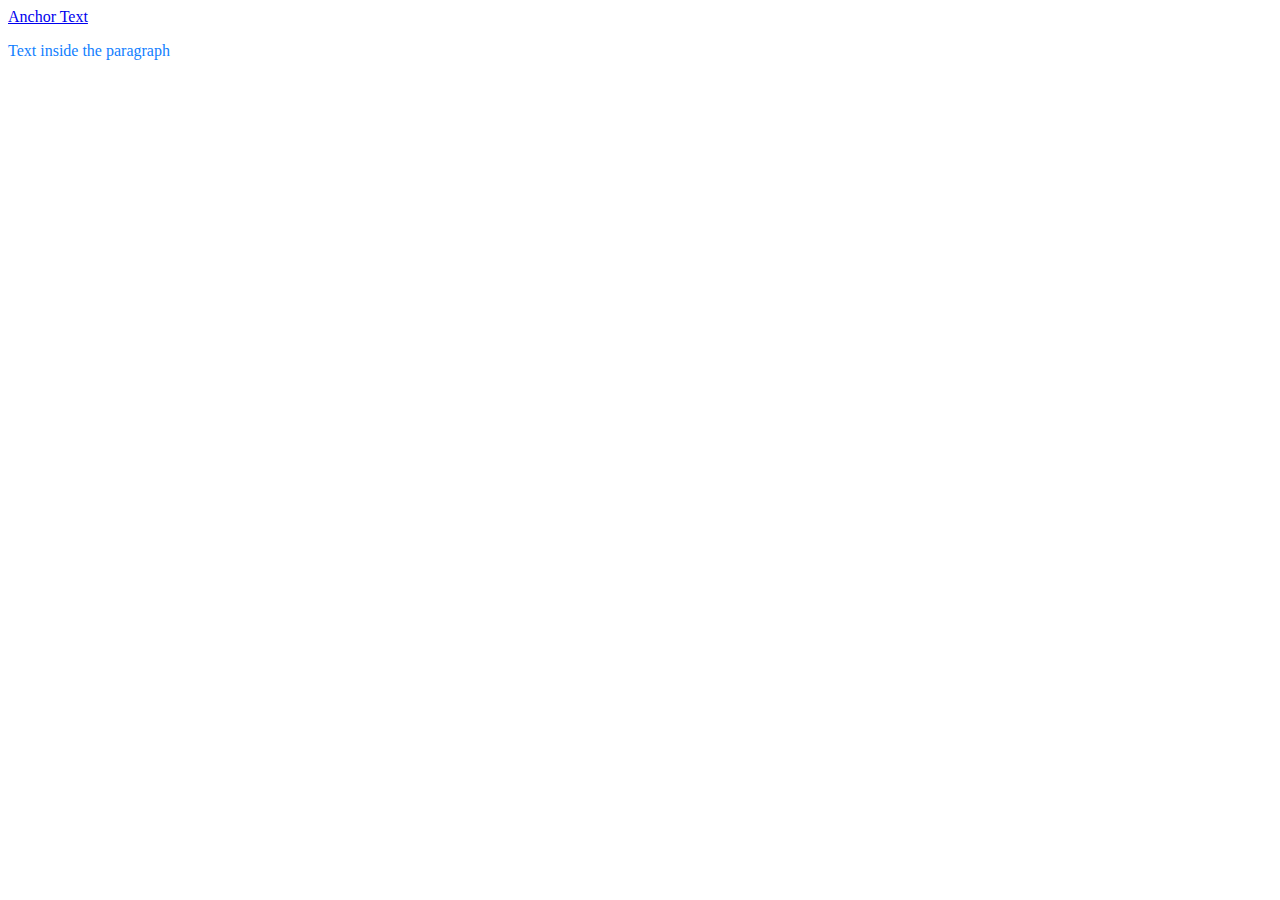
==== test/webpage.html @ 1d01731f "Attributes." ====
<html>
    <head>
        <link rel="stylesheet" href="style.css"/>
    </head>

    <body>
        <a href="https://github.com/Wolfsurge/HTMLBrackets">Anchor Text</a>
        <p class="paragraph">
            Text inside the paragraph
        </p>
    </body>
</html>
---- test/style.css ----
.paragraph {
    color: rgb(17, 128, 255);
}
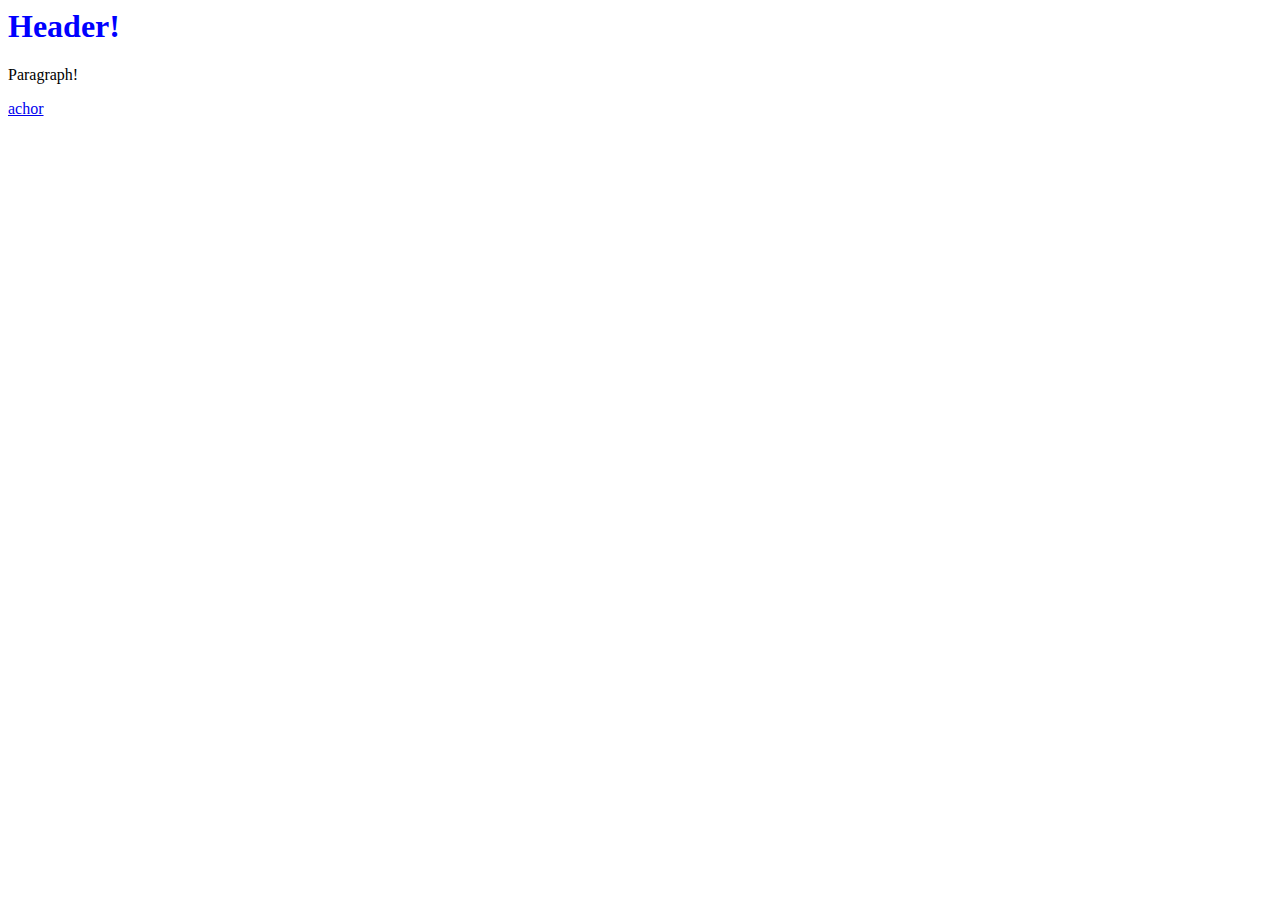
==== commit 490e264a: "JavaScript, Ignore comments setting." ====
--- a/test/webpage.html
+++ b/test/webpage.html
@@ -1,12 +1,22 @@
 <html>
-    <head>
-        <link rel="stylesheet" href="style.css"/>
-    </head>
+<head>
+<link rel="stylesheet" href="style.css"/>
+<!--Test comment--></head><body>
+<h1 class="header">
+Header!
+</h1><p>
+Paragraph!
+</p><a href="https:github.com/Wolfsurge/HTMLBrackets">
+<text>
 
-    <body>
-        <a href="https://github.com/Wolfsurge/HTMLBrackets">Anchor Text</a>
-        <p class="paragraph">
-            Text inside the paragraph
-        </p>
-    </body>
-</html>+			    achor
+			
+</text></a><script>
+
+			alert("alert from HBML")
+			
+            function test() {
+				console.log("hello, world")
+			}
+		
+</script></body></html>--- a/test/style.css
+++ b/test/style.css
@@ -1,3 +1,9 @@
-.paragraph {
-    color: rgb(17, 128, 255);
+.header {
+    color: blue;
+    transition: 0.5s;
+}
+
+.header:hover {
+    color: cyan;
+    font-size: 50px;
 }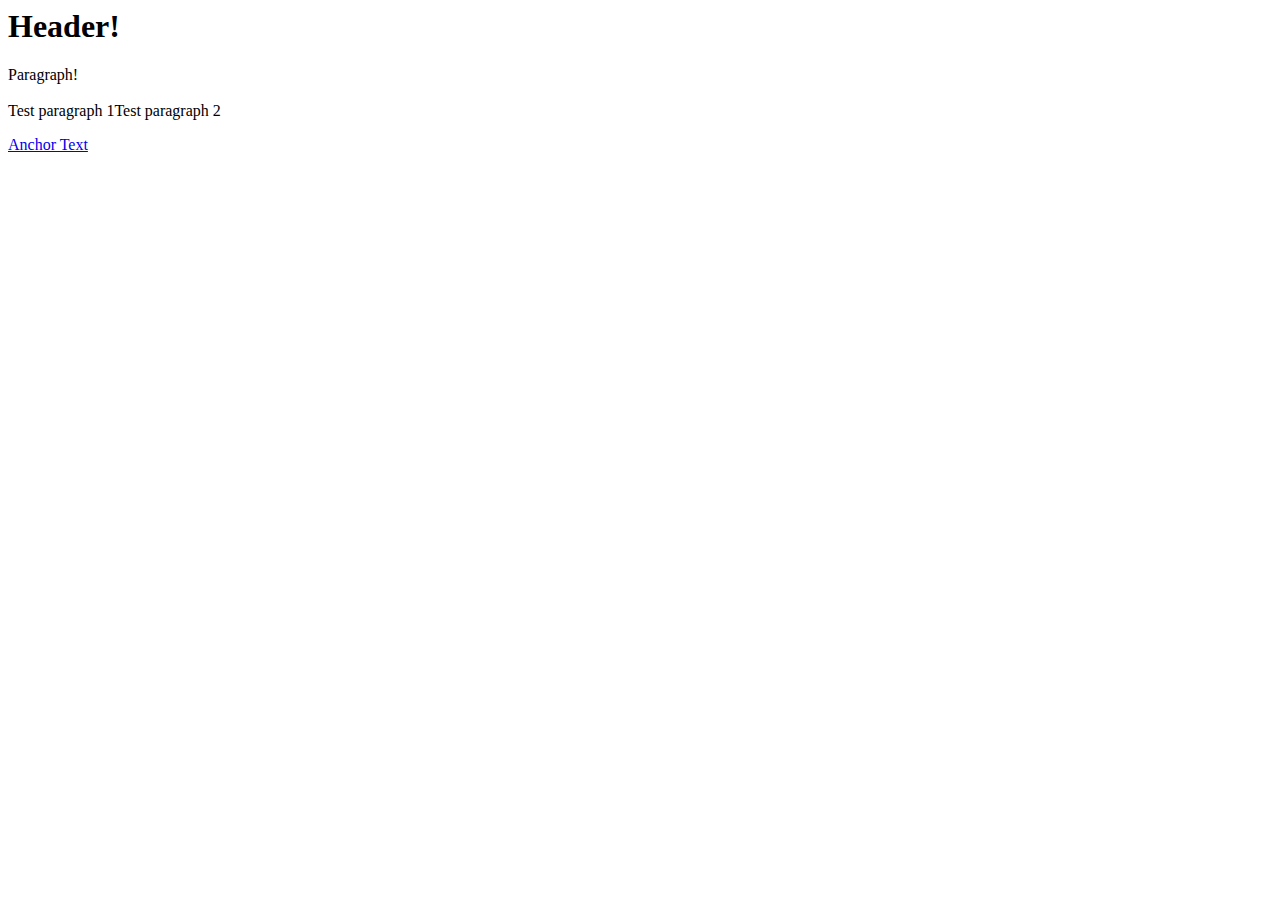
==== commit 80dcb0e7: "Debug setting, allow for 2+ character indicators, and single line tags." ====
--- a/test/webpage.html
+++ b/test/webpage.html
@@ -1,22 +1,5 @@
-<html>
-<head>
-<link rel="stylesheet" href="style.css"/>
-<!--Test comment--></head><body>
-<h1 class="header">
-Header!
-</h1><p>
-Paragraph!
-</p><a href="https:github.com/Wolfsurge/HTMLBrackets">
-<text>
-
-			    achor
-			
-</text></a><script>
-
-			alert("alert from HBML")
-			
-            function test() {
-				console.log("hello, world")
+<html><head></head><body><h1 class="header">Header!</h1><p>Paragraph!<br/><br/>Test paragraph 1Test paragraph 2</p><a href="https:github.com/Wolfsurge/HTMLBrackets">Anchor Text</a><script>
+			function test() {
+			    alert("alert")
 			}
-		
-</script></body></html>+		</script></body></html>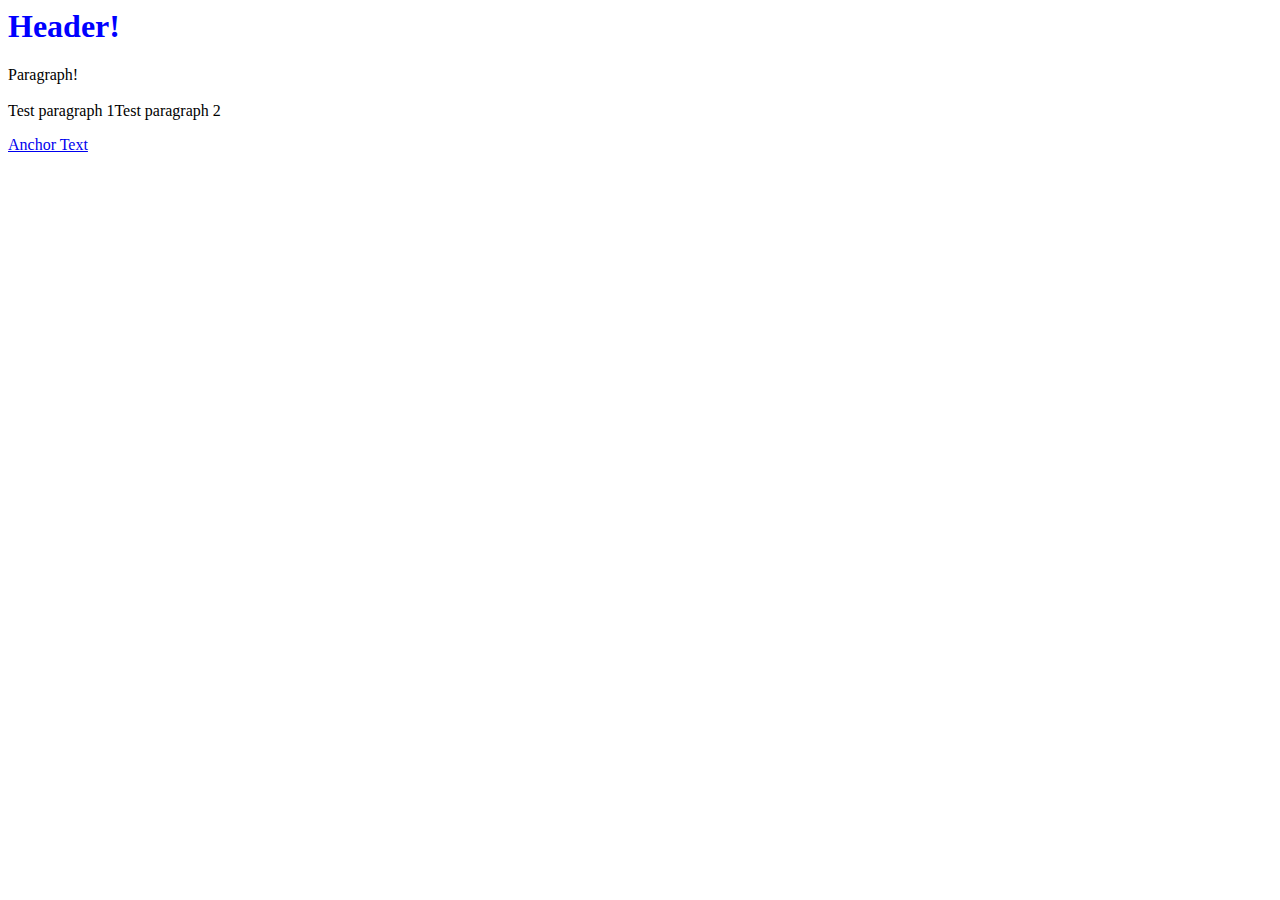
==== commit 79e070fb: "Fix inline element issue." ====
--- a/test/webpage.html
+++ b/test/webpage.html
@@ -1,5 +1,21 @@
-<html><head></head><body><h1 class="header">Header!</h1><p>Paragraph!<br/><br/>Test paragraph 1Test paragraph 2</p><a href="https:github.com/Wolfsurge/HTMLBrackets">Anchor Text</a><script>
+<html>
+	<head>
+		<link rel="stylesheet" href="style.css"/>
+	</head>
+
+	<body>
+		<h1 class="header">
+			Header!
+		</h1>
+		<p>
+			Paragraph!<br/><br/>Test paragraph 1Test paragraph 2
+		</p>
+		<a href="https:github.com/Wolfsurge/HTMLBrackets">Anchor Text</a>
+
+		<script>
 			function test() {
 			    alert("alert")
 			}
-		</script></body></html>+		</script>
+	</body>
+</html>--- a/test/style.css
+++ b/test/style.css
@@ -0,0 +1,9 @@
+.header {
+    color: blue;
+    transition: 0.5s;
+}
+
+.header:hover {
+    color: cyan;
+    font-size: 50px;
+}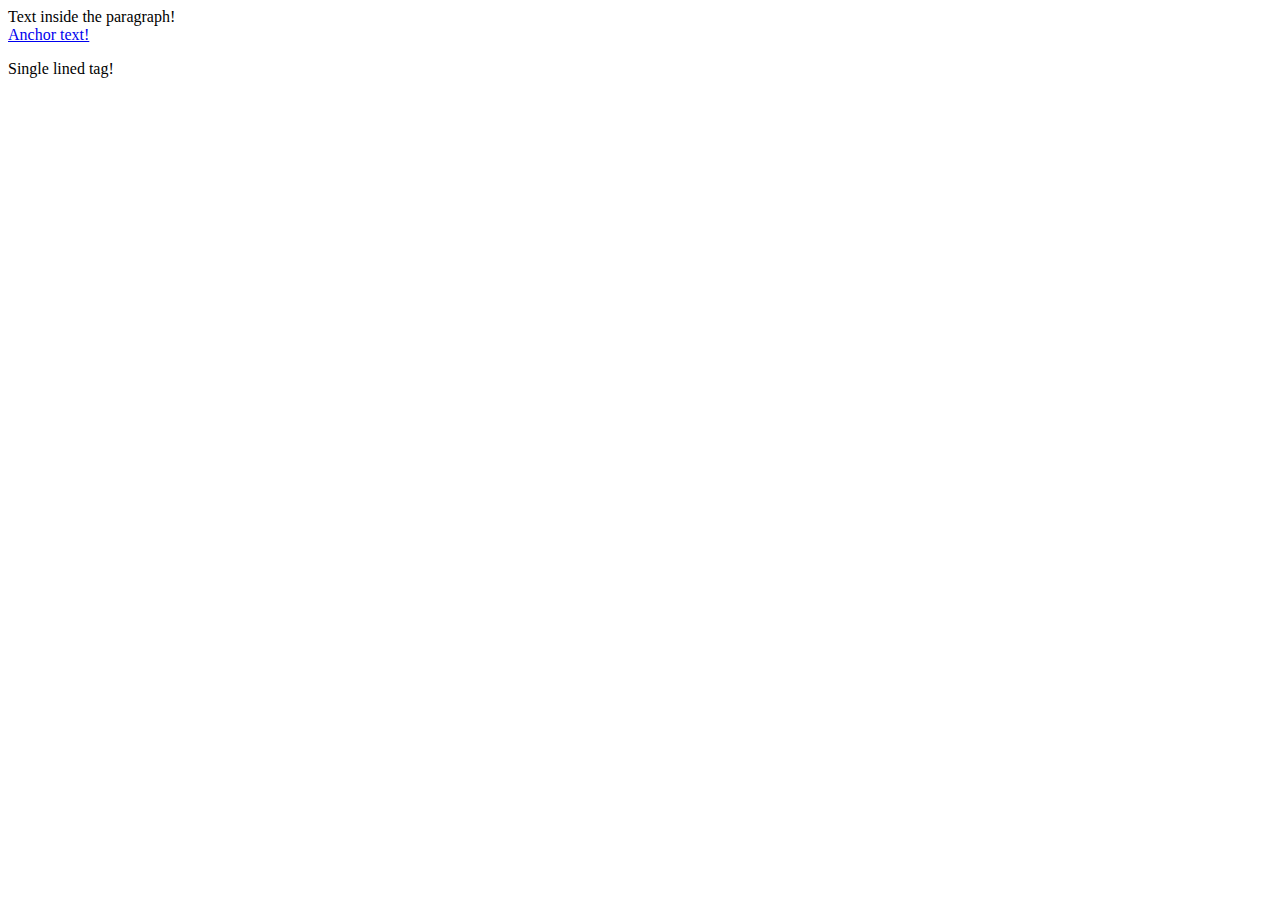
==== commit f6b349eb: "Improve README" ====
--- a/test/webpage.html
+++ b/test/webpage.html
@@ -1,21 +1 @@
-<html>
-	<head>
-		<link rel="stylesheet" href="style.css"/>
-	</head>
-
-	<body>
-		<h1 class="header">
-			Header!
-		</h1>
-		<p>
-			Paragraph!<br/><br/>Test paragraph 1Test paragraph 2
-		</p>
-		<a href="https:github.com/Wolfsurge/HTMLBrackets">Anchor Text</a>
-
-		<script>
-			function test() {
-			    alert("alert")
-			}
-		</script>
-	</body>
-</html>+<html><head><link rel="stylesheet" href="style.css"/></head><body><p class="paragraph">Text inside the paragraph!<br/><a href="https://github.com/Wolfsurge/HTMLBrackets">Anchor text!</a></p><p>Single lined tag!</p></body></html>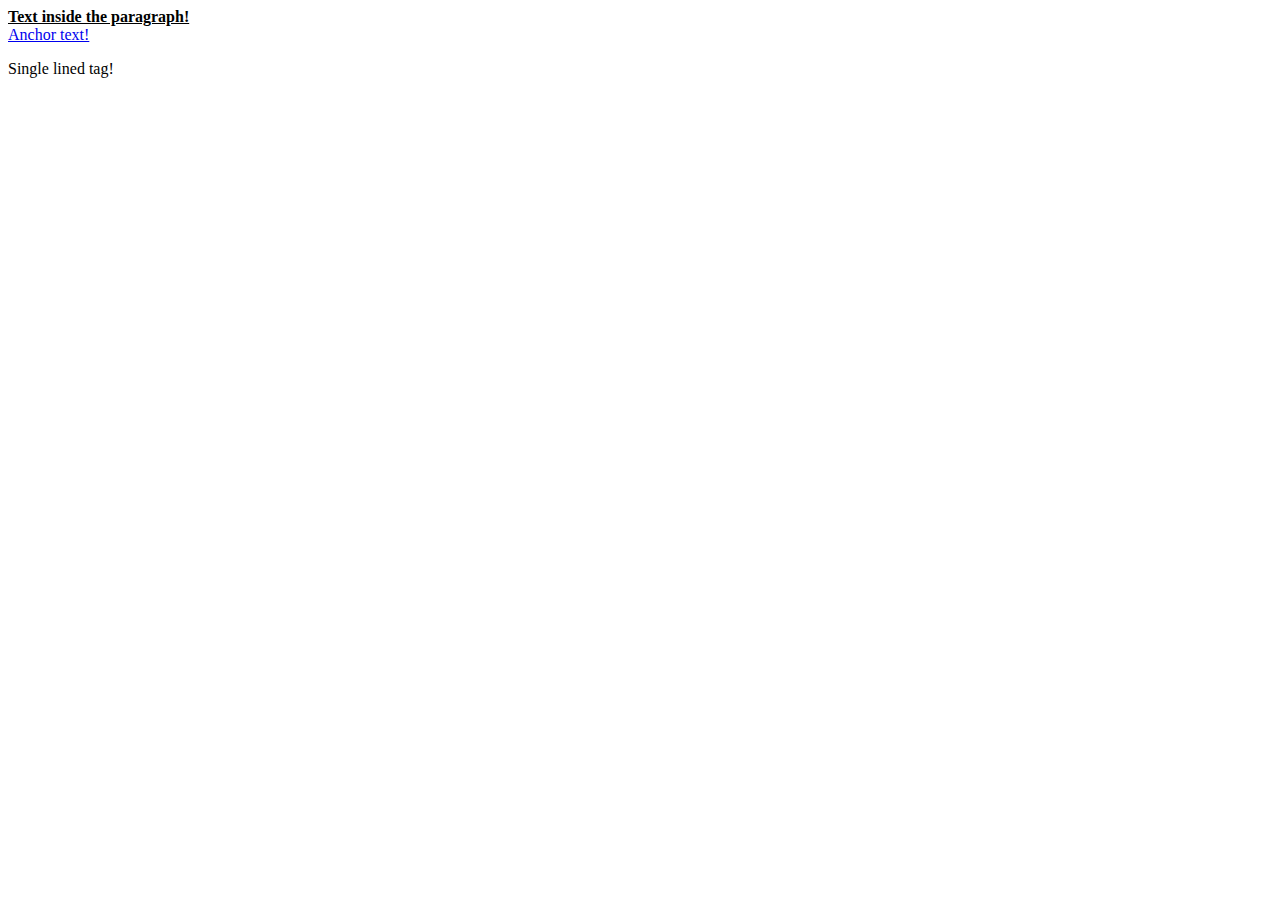
==== commit 687cb16e: "Add null check to allow for multiple single lined tags." ====
--- a/test/webpage.html
+++ b/test/webpage.html
@@ -1 +1 @@
-<html><head><link rel="stylesheet" href="style.css"/></head><body><p class="paragraph">Text inside the paragraph!<br/><a href="https://github.com/Wolfsurge/HTMLBrackets">Anchor text!</a></p><p>Single lined tag!</p></body></html>+<html><head><link rel="stylesheet" href="style.css"/></head><body><p class="paragraph"><b><u>Text inside the paragraph!</u></b><br/><a href="https://github.com/Wolfsurge/HTMLBrackets">Anchor text!</a></p><p>Single lined tag!</p></body></html>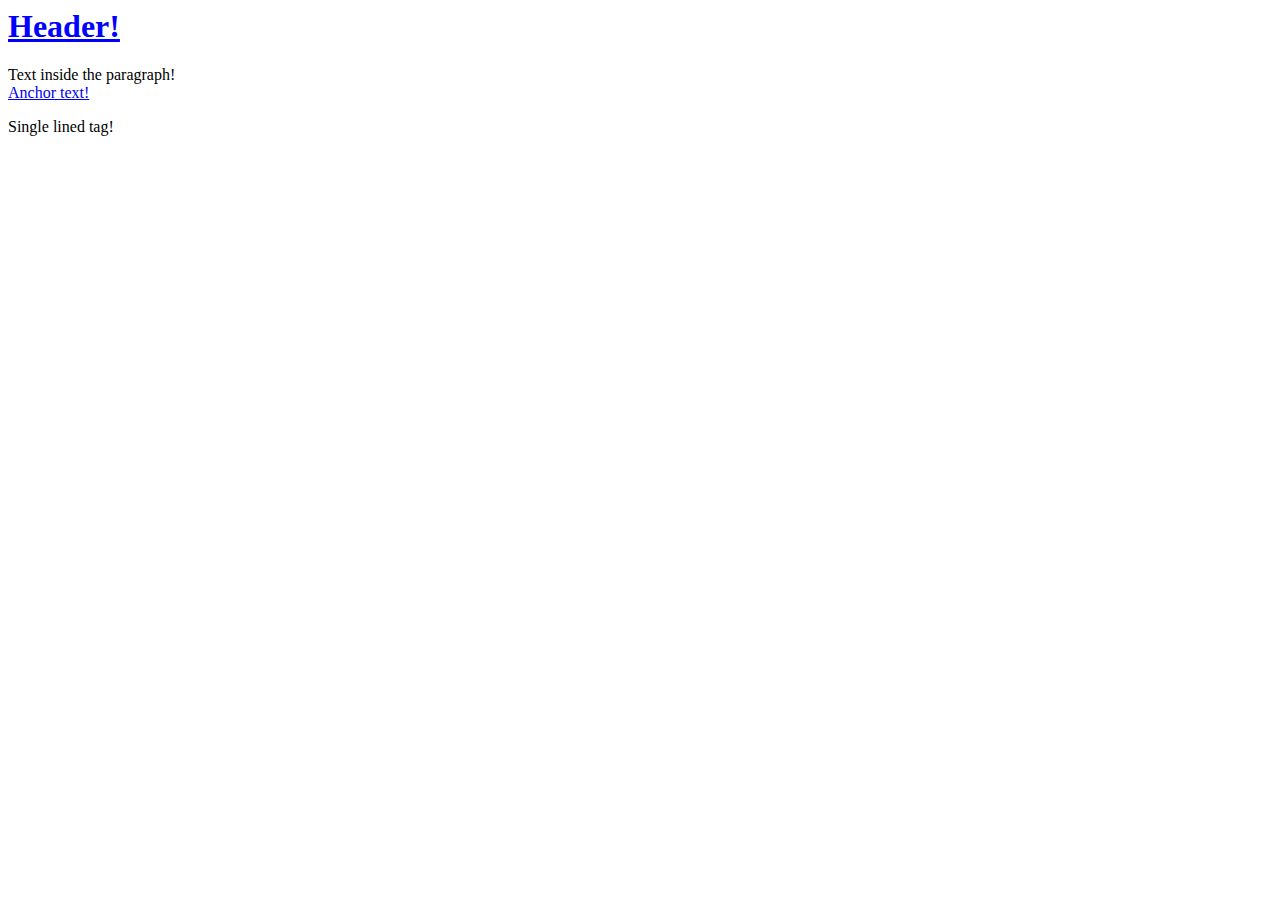
==== commit 094e3038: "Basic package." ====
--- a/test/webpage.html
+++ b/test/webpage.html
@@ -1 +1 @@
-<html><head><link rel="stylesheet" href="style.css"/></head><body><p class="paragraph"><b><u>Text inside the paragraph!</u></b><br/><a href="https://github.com/Wolfsurge/HTMLBrackets">Anchor text!</a></p><p>Single lined tag!</p></body></html>+<html><head><link rel="stylesheet" href="style.css"/></head><body><h1 class="header"><u>Header!</u></h1><p class="paragraph">Text inside the paragraph!<br/><a href="https://github.com/Wolfsurge/HTMLBrackets">Anchor text!</a></p><p>Single lined tag!</p></body></html>